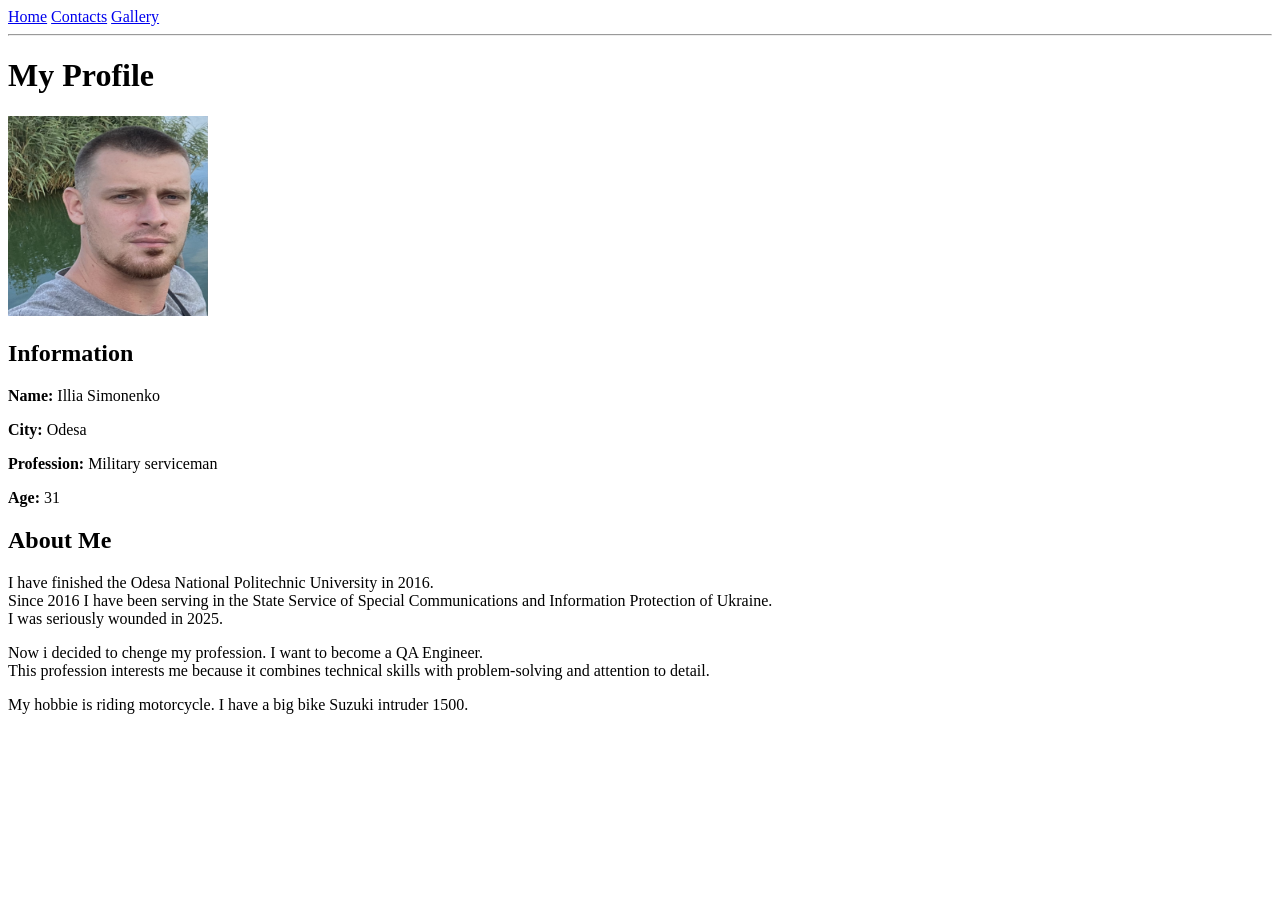
==== My Project/index.html @ 70cd3b71 "Creating my first project" ====
<!doctype html>
<html lang="en">
  <head>
    <meta charset="UTF-8" />
    <title>My Page</title>
  </head>
  <body>
    <div>
      <nav>
        <a href="index.html">Home</a>
        <a href="pages/contact.html">Contacts</a>
        <a href="pages/gallery.html">Gallery</a>
      </nav>
    </div>

    <hr />

    <div>
      <h1>My Profile</h1>

      <img src="photo/me.png" alt="My photo" width="200" height="200" />

      <h2>Information</h2>

      <p><strong>Name:</strong> Illia Simonenko</p>
      <p><strong>City:</strong> Odesa</p>
      <p><strong>Profession:</strong> Military serviceman</p>
      <p><strong>Age:</strong> 31</p>
    </div>
    <div>
      <h2>About Me</h2>
      <p>
        I have finished the Odesa National Politechnic University in 2016.
        <br />
        Since 2016 I have been serving in the State Service of Special
        Communications and Information Protection of Ukraine. <br />
        I was seriously wounded in 2025.
      </p>
      <p>
        Now i decided to chenge my profession. I want to become a QA Engineer.
        <br />
        This profession interests me because it combines technical skills with
        problem-solving and attention to detail.
      </p>
      <p>
        My hobbie is riding motorcycle. I have a big bike Suzuki intruder 1500.
      </p>
    </div>
  </body>
</html>
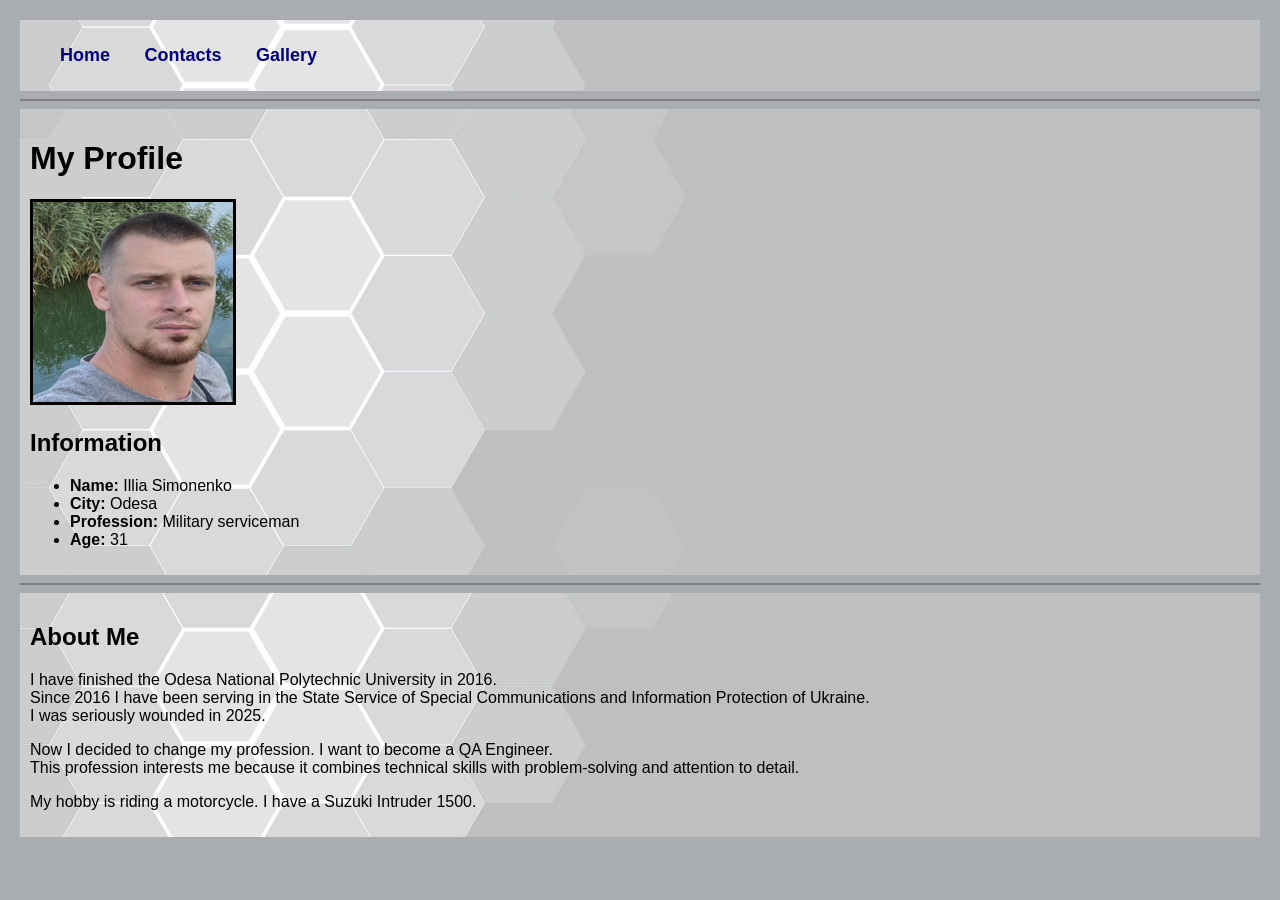
==== commit 16b3e237: "Adding css to html" ====
--- a/My Project/index.html
+++ b/My Project/index.html
@@ -3,10 +3,12 @@
   <head>
     <meta charset="UTF-8" />
     <title>My Page</title>
+    <link rel="stylesheet" href="style.css" />
   </head>
+
   <body>
-    <div>
-      <nav>
+    <div class="container">
+      <nav class="menu">
         <a href="index.html">Home</a>
         <a href="pages/contact.html">Contacts</a>
         <a href="pages/gallery.html">Gallery</a>
@@ -15,36 +17,47 @@
 
     <hr />
 
-    <div>
-      <h1>My Profile</h1>
+    <div class="profile">
+      <h1 id="main-title">My Profile</h1>
 
-      <img src="photo/me.png" alt="My photo" width="200" height="200" />
+      <img
+        class="avatar"
+        src="photo/me.png"
+        alt="My photo"
+        width="200"
+        height="200"
+      />
 
       <h2>Information</h2>
+      <ul class="strong">
+        <li><strong>Name:</strong> Illia Simonenko</li>
+        <li><strong>City:</strong> Odesa</li>
+        <li><strong>Profession:</strong> Military serviceman</li>
+        <li><strong>Age:</strong> 31</li>
+      </ul>
+    </div>
+    <hr />
 
-      <p><strong>Name:</strong> Illia Simonenko</p>
-      <p><strong>City:</strong> Odesa</p>
-      <p><strong>Profession:</strong> Military serviceman</p>
-      <p><strong>Age:</strong> 31</p>
-    </div>
-    <div>
+    <div class="about">
       <h2>About Me</h2>
+
       <p>
-        I have finished the Odesa National Politechnic University in 2016.
+        I have finished the Odesa National Polytechnic University in 2016.
         <br />
         Since 2016 I have been serving in the State Service of Special
-        Communications and Information Protection of Ukraine. <br />
+        Communications and Information Protection of Ukraine.
+        <br />
         I was seriously wounded in 2025.
       </p>
+
       <p>
-        Now i decided to chenge my profession. I want to become a QA Engineer.
+        Now I decided to change my profession. I want to become a QA Engineer.
         <br />
         This profession interests me because it combines technical skills with
         problem-solving and attention to detail.
       </p>
-      <p>
-        My hobbie is riding motorcycle. I have a big bike Suzuki intruder 1500.
-      </p>
+
+      <p>My hobby is riding a motorcycle. I have a Suzuki Intruder 1500.</p>
     </div>
   </body>
 </html>
--- a/My Project/style.css
+++ b/My Project/style.css
@@ -0,0 +1,42 @@
+body {
+  font-family: Arial, sans-serif;
+  background-color: #a9acb1;
+  margin: 20px;
+}
+.container {
+  background-image: url("photo/profile-background1.jpg");
+  background-size: cover;
+  background-position: center;
+  padding: 25px;
+  box-sizing: border-box;
+}
+.menu a {
+  font-size: 18px;
+  font-weight: bold;
+  text-decoration: none;
+  margin: 0 15px;
+  color: navy;
+}
+.avatar {
+  border: 3px solid black;
+}
+.profile {
+  width: 100%;
+  background-image: url("photo/profile-background1.jpg");
+  background-size: cover;
+  background-position: center;
+  padding: 10px;
+  box-sizing: border-box;
+}
+.about {
+  background-image: url("photo/profile-background1.jpg");
+  background-size: cover;
+  background-position: center;
+  padding: 10px;
+  box-sizing: border-box;
+}
+hr {
+  border: none;
+  height: 2px;
+  background-color: gray;
+}
